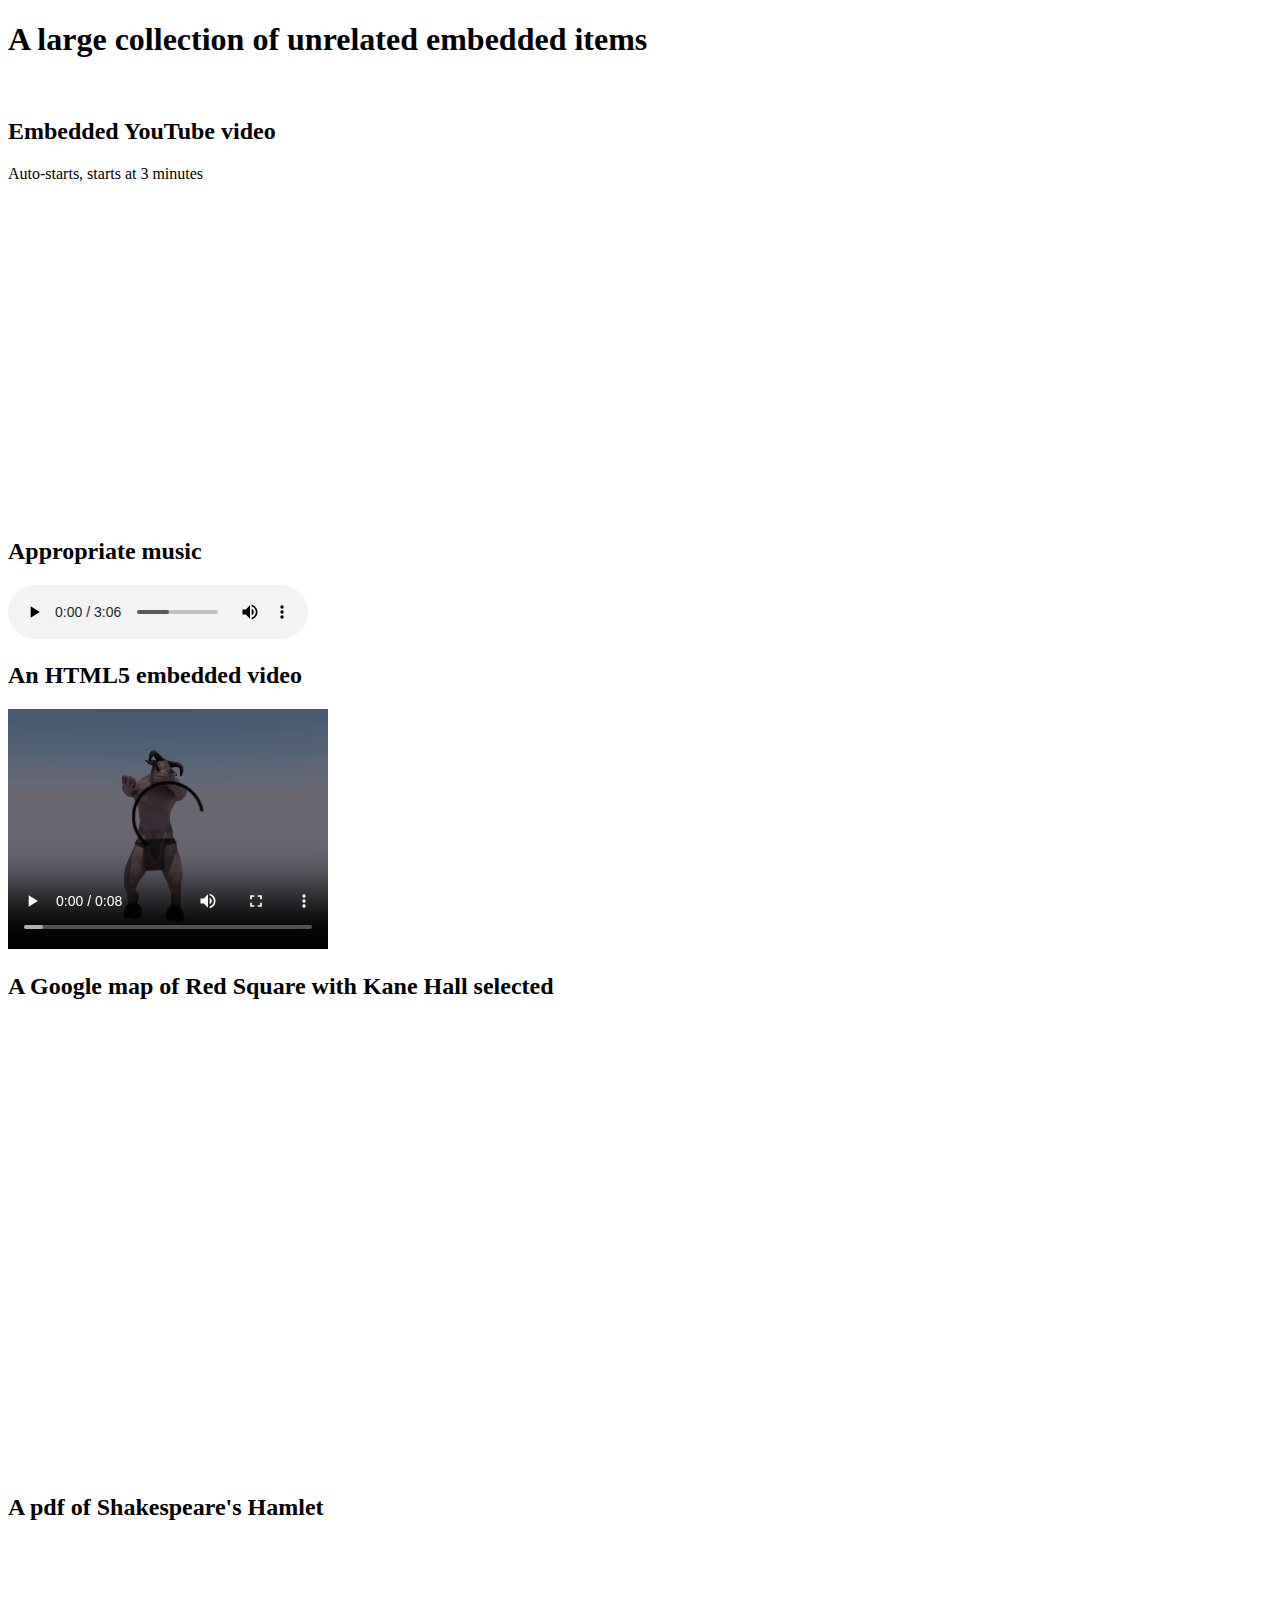
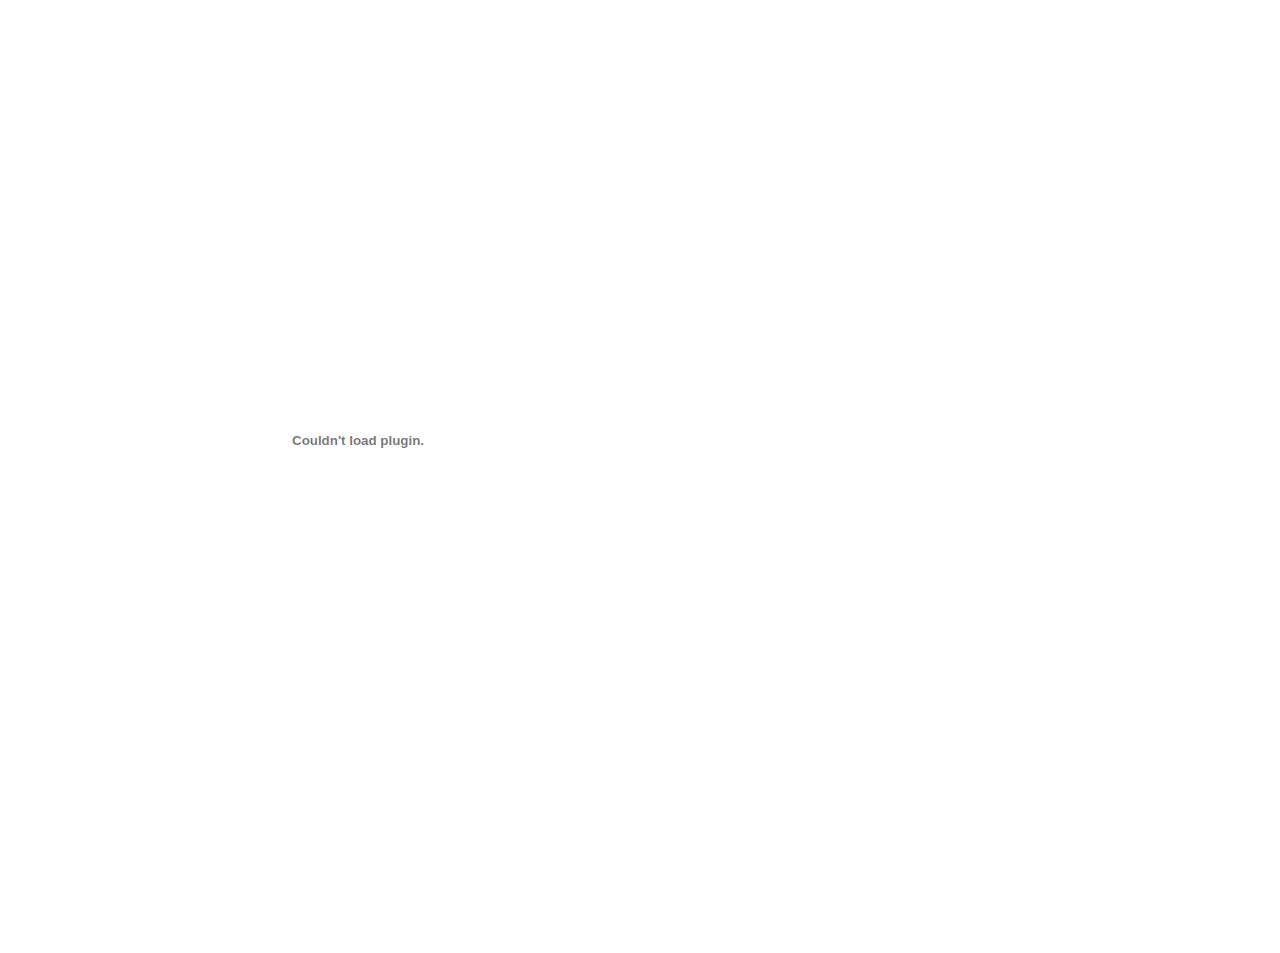
==== embeddingOriginalWork.html @ 9295eeea "Embedding page" ====
<!DOCTYPE html>
<html>
	<head>
		<title>Hello World</title>
	</head>
	<body>
		<h1>A large collection of unrelated embedded items</h1>
		<br/>
		<h2>Embedded YouTube video</h2>
		<p>Auto-starts, starts at 3 minutes</p>
		<iframe width="560" height="315" src="https://www.youtube.com/embed/NLgUI4sfMYU?autoplay=1&start=180" frameborder="0" allowfullscreen></iframe>
		<h2>Appropriate music</h2>
		<audio controls>
		<source src="music.mp3" type="audio/mpeg">
		</audio>
		<h2>An HTML5 embedded video</h2>
		<video width="320" height="240" controls>
			<source src="minotaur.mp4" type="video/mp4">
		</video>
		<h2>A Google map of Red Square with Kane Hall selected</h2>
		<iframe src="https://www.google.com/maps/embed?pb=!1m18!1m12!1m3!1d2687.430444144678!2d-122.31134764859071!3d47.65663379241096!2m3!1f0!2f0!3f0!3m2!1i1024!2i768!4f13.1!3m3!1m2!1s0x5490148d297e703f%3A0x46fb837b5e7c7474!2sKane+Hall+(KNE)!5e0!3m2!1sen!2sus!4v1484520774994" width="600" height="450" frameborder="0" style="border:0" allowfullscreen></iframe>
		<h2>A pdf of Shakespeare's Hamlet</h2>
		<object width = "700" height = "1000" data = "http://www.folgerdigitaltexts.org/download/pdf/Ham.pdf"></object>
	</body>
</html>
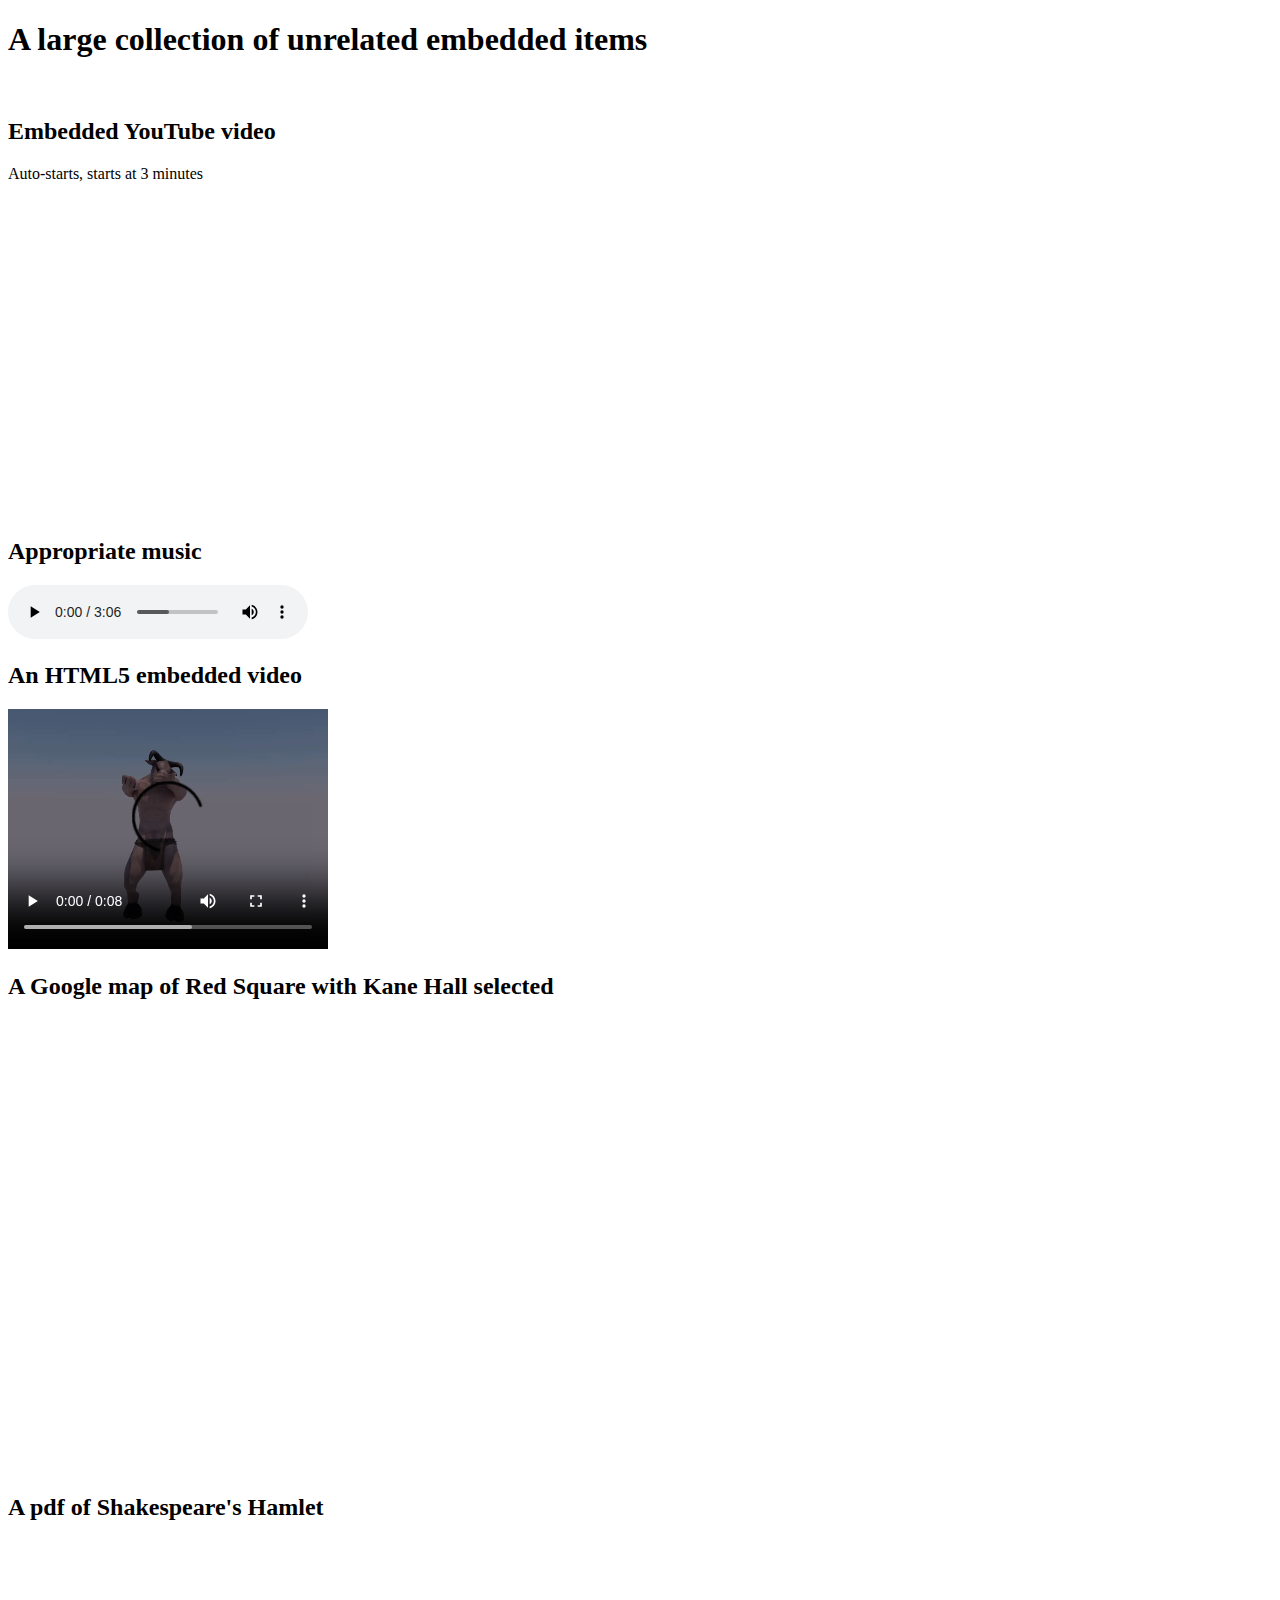
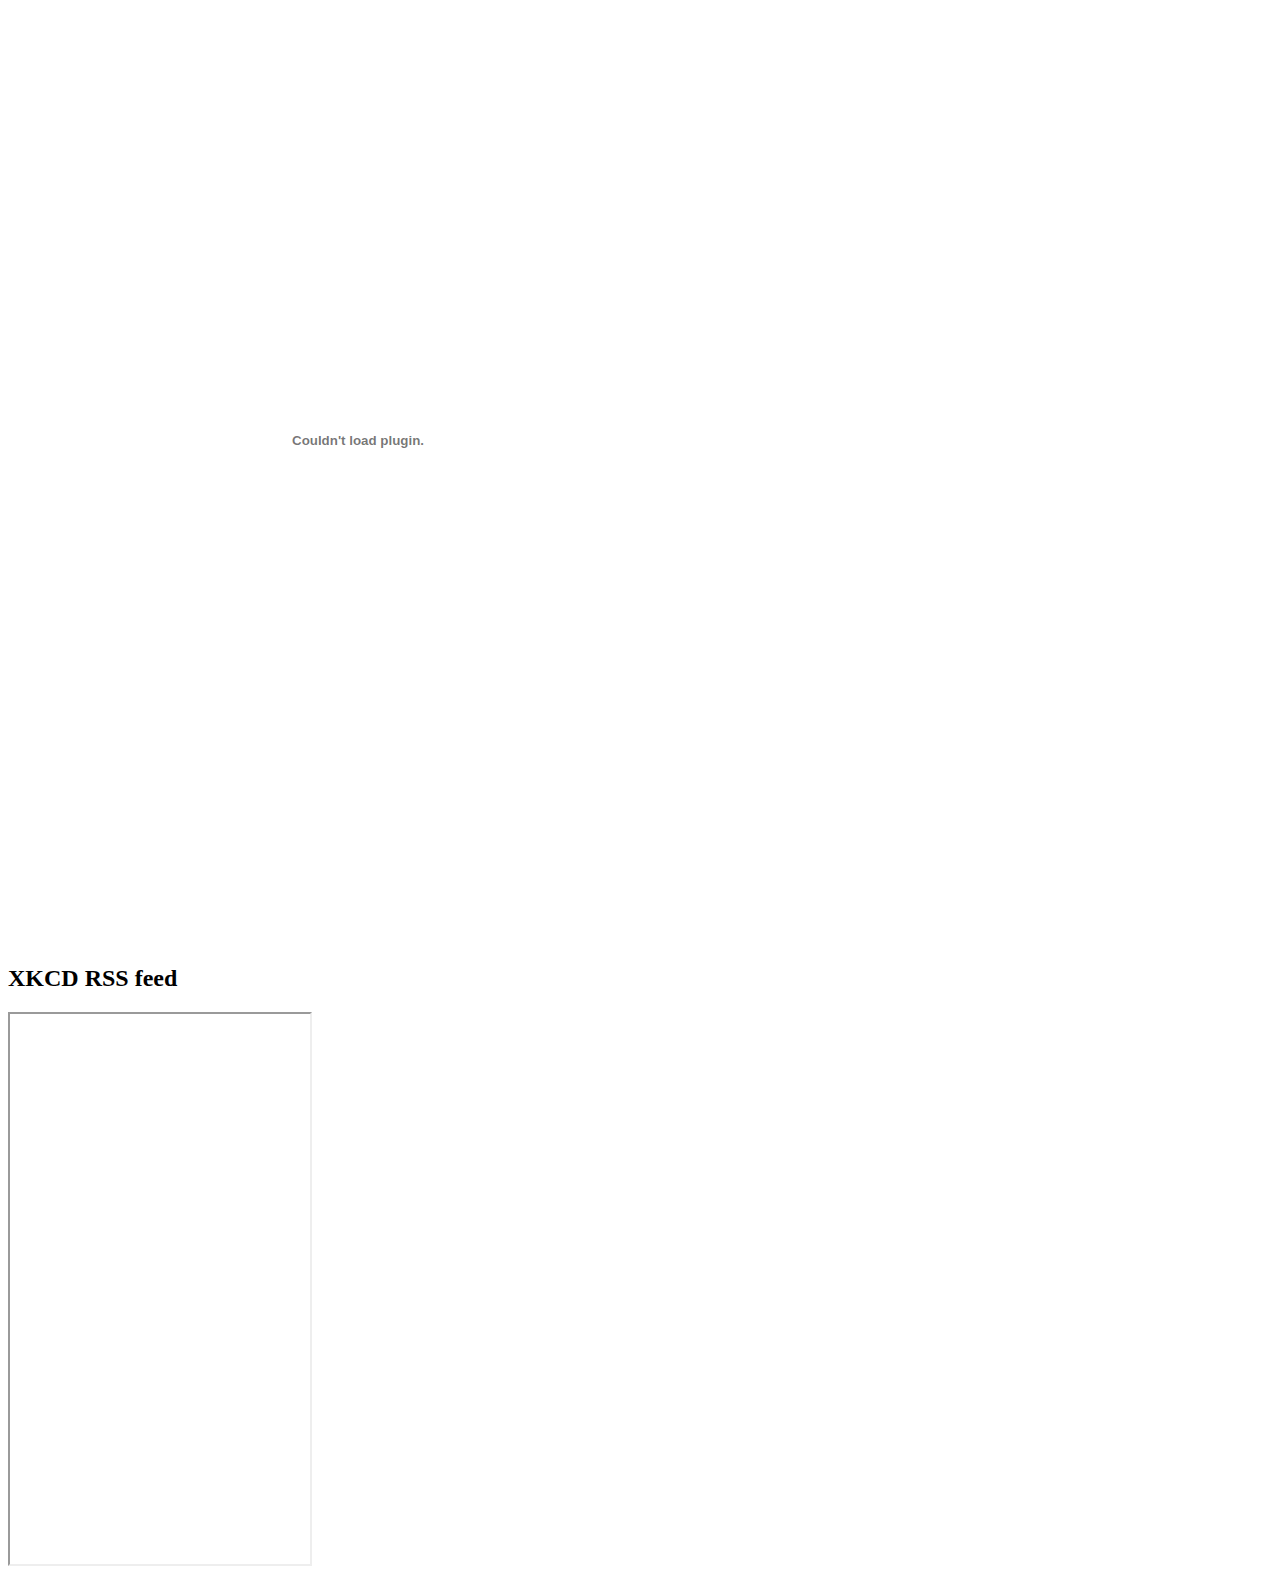
==== commit a13991fb: "RSS Feed" ====
--- a/embeddingOriginalWork.html
+++ b/embeddingOriginalWork.html
@@ -21,5 +21,7 @@
 		<iframe src="https://www.google.com/maps/embed?pb=!1m18!1m12!1m3!1d2687.430444144678!2d-122.31134764859071!3d47.65663379241096!2m3!1f0!2f0!3f0!3m2!1i1024!2i768!4f13.1!3m3!1m2!1s0x5490148d297e703f%3A0x46fb837b5e7c7474!2sKane+Hall+(KNE)!5e0!3m2!1sen!2sus!4v1484520774994" width="600" height="450" frameborder="0" style="border:0" allowfullscreen></iframe>
 		<h2>A pdf of Shakespeare's Hamlet</h2>
 		<object width = "700" height = "1000" data = "http://www.folgerdigitaltexts.org/download/pdf/Ham.pdf"></object>
+		<h2>XKCD RSS feed</h2>
+		<iframe height="550" src="https://feed.mikle.com/widget/v2/?widget_parameter=%7B%22type%22%3A%22%22%2C%22sources%22%3A%5B%7B%22source%22%3A%22http%3A%2F%2Fxkcd.com%2Frss.xml%22%2C%22type%22%3A%22RSS%22%7D%5D%2C%22name%22%3A%22%22%2C%22width%22%3A%22350%22%2C%22height%22%3A0%2C%22height_by_article%22%3A%223%22%2C%22target%22%3A%22_blank%22%2C%22font%22%3A%22Arial%2C%20Helvetica%2C%20sans-serif%22%2C%22title_font_size%22%3A%2216%22%2C%22item_title_font_size%22%3A%2216%22%2C%22item_description_font_size%22%3A%2212%22%2C%22border%22%3A%22on%22%2C%22css_url%22%3A%22%22%2C%22responsive%22%3A%22off%22%2C%22text_direction%22%3A%22left%22%2C%22text_alignment%22%3A%22left%22%2C%22corner%22%3A%22rounded%22%2C%22scroll%22%3A%22on%22%2C%22auto_scroll%22%3A%22off%22%2C%22auto_scroll_direction%22%3A%22up%22%2C%22auto_scroll_step_speed%22%3A%224%22%2C%22auto_scroll_mc_speed%22%3A%2220%22%2C%22sort%22%3A%22new%22%2C%22title%22%3A%22on%22%2C%22title_sentence%22%3A%22%22%2C%22title_link%22%3A%22%22%2C%22title_bgcolor%22%3A%22%23ffffff%22%2C%22title_color%22%3A%22%23505659%22%2C%22title_bgimage%22%3A%22%22%2C%22item_bgcolor%22%3A%22%23ffffff%22%2C%22item_bgimage%22%3A%22%22%2C%22item_title_length%22%3A%2255%22%2C%22item_title_color%22%3A%22%232e7ec8%22%2C%22item_border_bottom%22%3A%22on%22%2C%22item_description%22%3A%22both%22%2C%22item_link%22%3A%22on%22%2C%22item_description_length%22%3A%22100%22%2C%22item_description_color%22%3A%22%23505659%22%2C%22item_date%22%3A%22on%22%2C%22item_date_format%22%3A%22%25b%20%25e%2C%20%25Y%20%25k%3A%25M%22%2C%22item_date_timezone%22%3A%22%22%2C%22item_description_style%22%3A%22thumbnail%22%2C%22item_thumbnail%22%3A%22full%22%2C%22item_thumbnail_selection%22%3A%22auto%22%2C%22item_thumbnail_force_https%22%3A%22off%22%2C%22article_num%22%3A%2215%22%2C%22item_player%22%3A%22youtube%22%2C%22keyword_inc%22%3A%22%22%2C%22keyword_exc%22%3A%22%22%7D" />
 	</body>
 </html>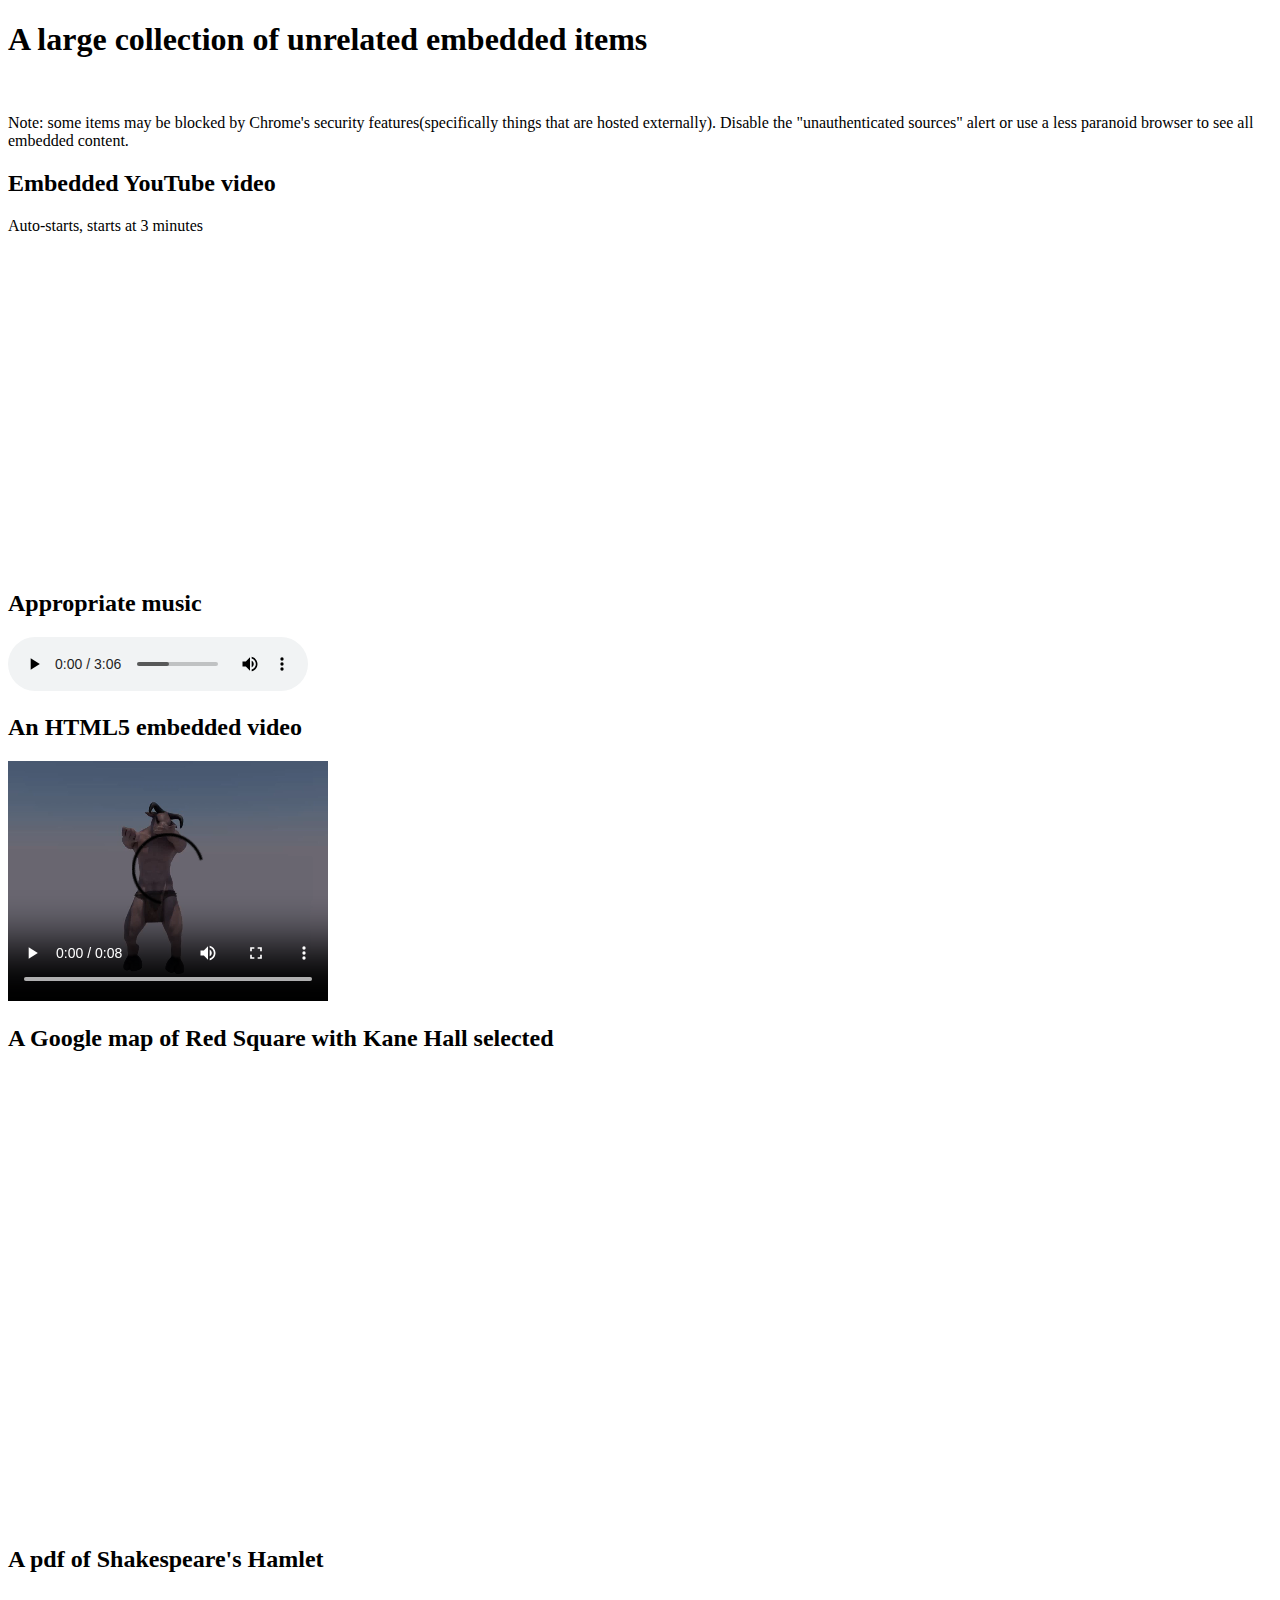
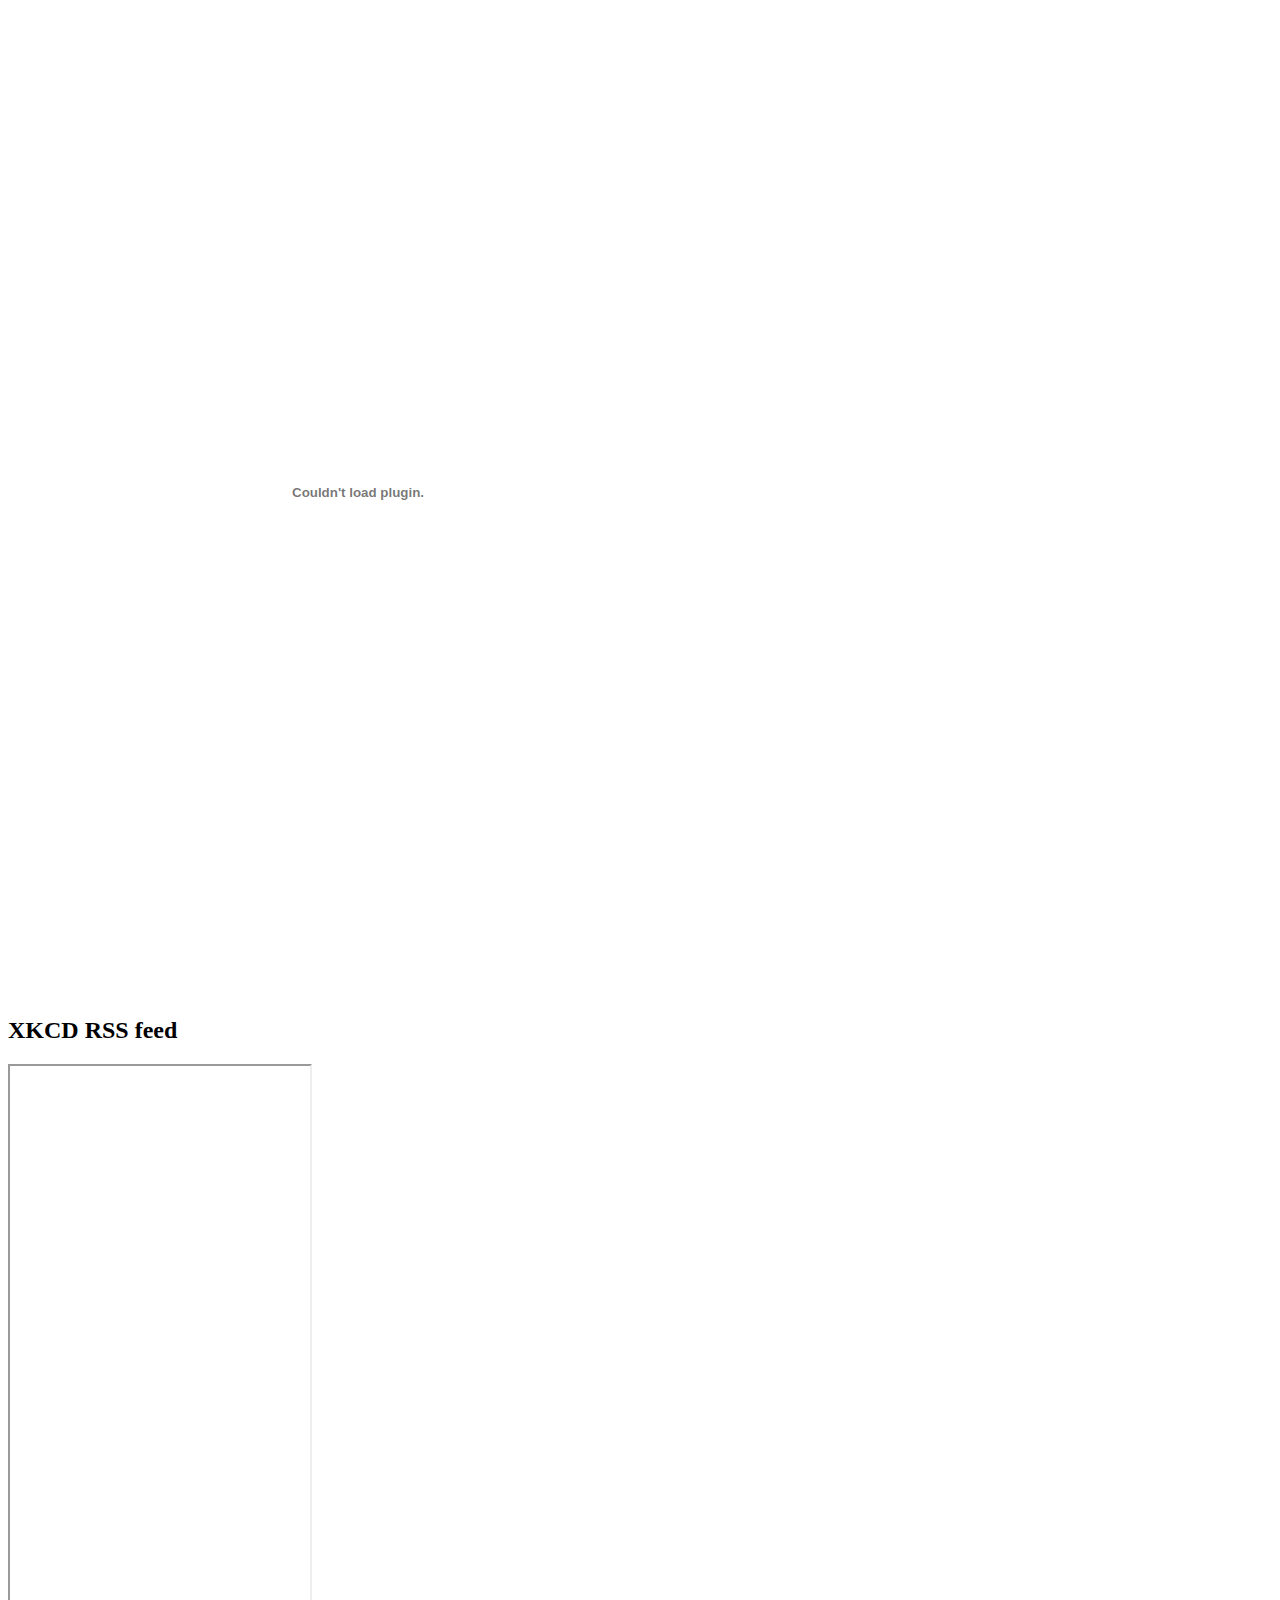
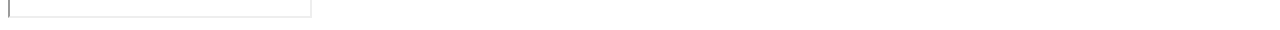
==== commit 37df1841: "Added warning warning" ====
--- a/embeddingOriginalWork.html
+++ b/embeddingOriginalWork.html
@@ -6,6 +6,7 @@
 	<body>
 		<h1>A large collection of unrelated embedded items</h1>
 		<br/>
+		<p>Note: some items may be blocked by Chrome's security features(specifically things that are hosted externally). Disable the "unauthenticated sources" alert or use a less paranoid browser to see all embedded content.
 		<h2>Embedded YouTube video</h2>
 		<p>Auto-starts, starts at 3 minutes</p>
 		<iframe width="560" height="315" src="https://www.youtube.com/embed/NLgUI4sfMYU?autoplay=1&start=180" frameborder="0" allowfullscreen></iframe>
